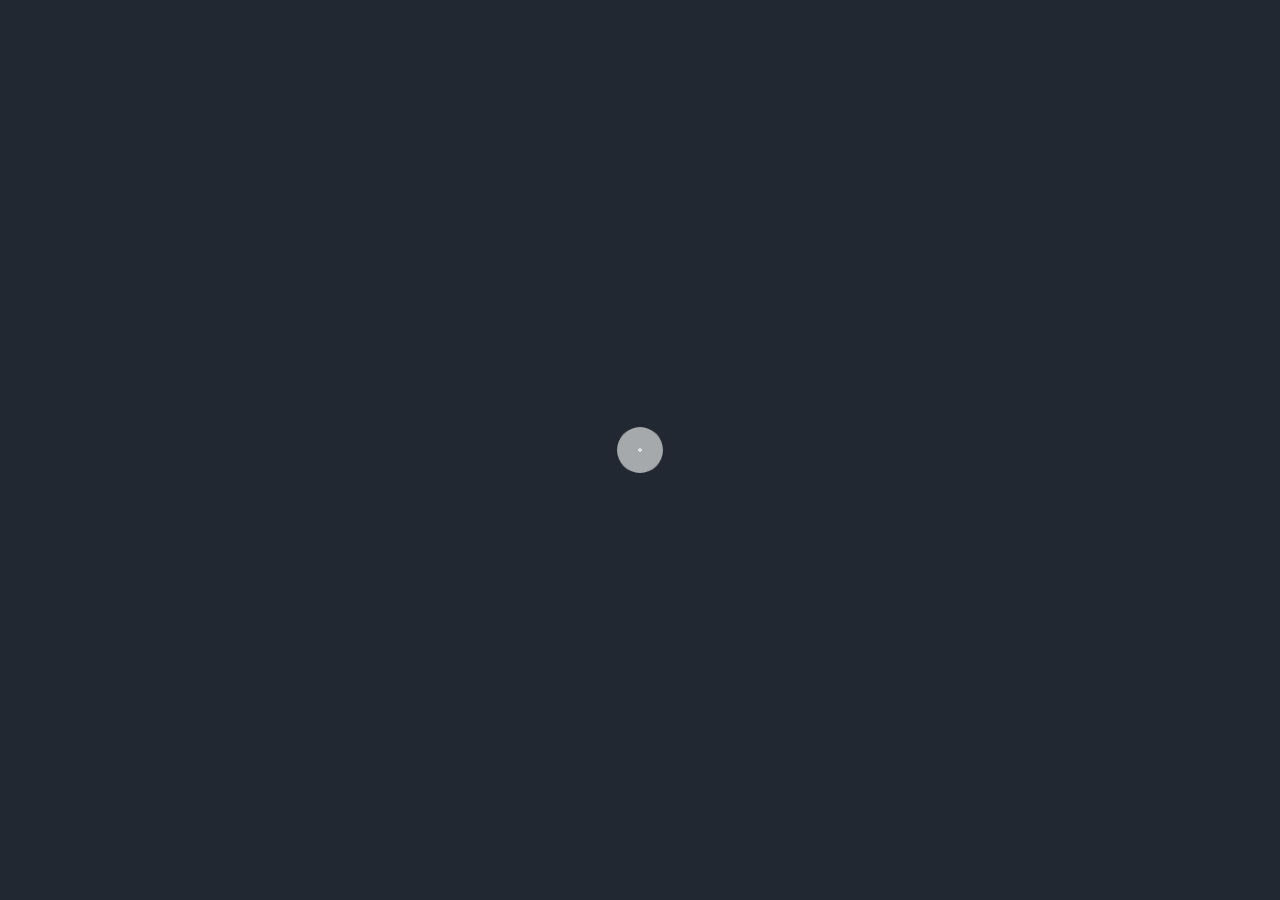
==== PRoFrontTemplet/index.html @ 3a18cd92 "Add files via upload" ====
<html xmlns="http://www.w3.org/1999/xhtml" lang="en">

<head>
	<meta http-equiv="Content-Type" content="text/html; charset=utf-8" />
	<meta name="description" content="HTTrack is an easy-to-use website mirror utility. It allows you to download a World Wide website from the Internet to a local directory,building recursively all structures, getting html, images, and other files from the server to your computer. Links are rebuiltrelatively so that you can freely browse to the local site (works with any browser). You can mirror several sites together so that you can jump from one toanother. You can, also, update an existing mirror site, or resume an interrupted download. The robot is fully configurable, with an integrated help" />
	<meta name="keywords" content="httrack, HTTRACK, HTTrack, winhttrack, WINHTTRACK, WinHTTrack, offline browser, web mirror utility, aspirateur web, surf offline, web capture, www mirror utility, browse offline, local  site builder, website mirroring, aspirateur www, internet grabber, capture de site web, internet tool, hors connexion, unix, dos, windows 95, windows 98, solaris, ibm580, AIX 4.0, HTS, HTGet, web aspirator, web aspirateur, libre, GPL, GNU, free software" />
	<title>Akshay26april - Akshay Satish Kumbhar</title>
  <!-- Mirror and index made by HTTrack Website Copier/3.49-2 [XR&CO'2014] -->
	
</head>
<style type="text/css">
	<!--

body {
	margin: 0;  padding: 0;  margin-bottom: 15px;  margin-top: 8px;
	background: #77b;
}
body, td {
	font: 14px "Trebuchet MS", Verdana, Arial, Helvetica, sans-serif;
	}

#subTitle {
	background: #000;  color: #fff;  padding: 4px;  font-weight: bold; 
	}

#siteNavigation a, #siteNavigation .current {
	font-weight: bold;  color: #448;
	}
#siteNavigation a:link    { text-decoration: none; }
#siteNavigation a:visited { text-decoration: none; }

#siteNavigation .current { background-color: #ccd; }

#siteNavigation a:hover   { text-decoration: none;  background-color: #fff;  color: #000; }
#siteNavigation a:active  { text-decoration: none;  background-color: #ccc; }


a:link    { text-decoration: underline;  color: #00f; }
a:visited { text-decoration: underline;  color: #000; }
a:hover   { text-decoration: underline;  color: #c00; }
a:active  { text-decoration: underline; }

#pageContent {
	clear: both;
	border-bottom: 6px solid #000;
	padding: 10px;  padding-top: 20px;
	line-height: 1.65em;
	background-image: url(backblue.gif);
	background-repeat: no-repeat;
	background-position: top right;
	}

#pageContent, #siteNavigation {
	background-color: #ccd;
	}


.imgLeft  { float: left;   margin-right: 10px;  margin-bottom: 10px; }
.imgRight { float: right;  margin-left: 10px;   margin-bottom: 10px; }

hr { height: 1px;  color: #000;  background-color: #000;  margin-bottom: 15px; }

h1 { margin: 0;  font-weight: bold;  font-size: 2em; }
h2 { margin: 0;  font-weight: bold;  font-size: 1.6em; }
h3 { margin: 0;  font-weight: bold;  font-size: 1.3em; }
h4 { margin: 0;  font-weight: bold;  font-size: 1.18em; }

.blak { background-color: #000; }
.hide { display: none; }
.tableWidth { min-width: 400px; }

.tblRegular       { border-collapse: collapse; }
.tblRegular td    { padding: 6px;  background-image: url(fade.gif);  border: 2px solid #99c; }
.tblHeaderColor, .tblHeaderColor td { background: #99c; }
.tblNoBorder td   { border: 0; }


// -->
</style>

<table width="76%" border="0" align="center" cellspacing="0" cellpadding="3" class="tableWidth">
	<tr>
	<td id="subTitle">HTTrack Website Copier - Open Source offline browser</td>
	</tr>
</table>
<table width="76%" border="0" align="center" cellspacing="0" cellpadding="0" class="tableWidth">
<tr class="blak">
<td>
	<table width="100%" border="0" align="center" cellspacing="1" cellpadding="0">
	<tr>
	<td colspan="6"> 
		<table width="100%" border="0" align="center" cellspacing="0" cellpadding="10">
		<tr> 
		<td id="pageContent"> 
<!-- ==================== End prologue ==================== -->

	<meta name="generator" content="HTTrack Website Copier/3.x">
	<TITLE>Akshay26april - Akshay Satish Kumbhar</TITLE>
</HEAD>
<BODY>
<H1 ALIGN=Center>Index of locally available sites:</H1>
	<TABLE BORDER="0" WIDTH="100%" CELLSPACING="1" CELLPADDING="0">
		<TR>
			<TD BACKGROUND="fade.gif">
				&middot;
					<A HREF="bestwpware.com/html/tm/quader-demo/quader-dark/index.html">
						bestwpware.com/html/tm/quader-demo/quader-dark/index.html
					</A>		
			</TD>
		</TR>
	</TABLE>
	<BR>
	<BR>
	<BR>
  	<H6 ALIGN="RIGHT">
	<I>Mirror and index made by HTTrack Website Copier [XR&amp;CO'2023]</I>
	</H6>
	<!-- Mirror and index made by HTTrack Website Copier/3.49-2 [XR&CO'2014] -->
	<!-- Thanks for using HTTrack Website Copier! -->
	<meta HTTP-EQUIV="Refresh" CONTENT="0; URL=bestwpware.com/html/tm/quader-demo/quader-dark/index.html">


<!-- ==================== Start epilogue ==================== -->
		</td>
		</tr>
		</table>
	</td>
	</tr>
	</table>
</td>
</tr>
</table>

<table width="76%" border="0" align="center" valign="bottom" cellspacing="0" cellpadding="0">
	<tr>
	<td id="footer"><small>&copy; 2023 Akshay26april & Cameo Creativez - Web Design: Akshay Kumbhar.</small></td>
	</tr>
</table>

</body>

</html>
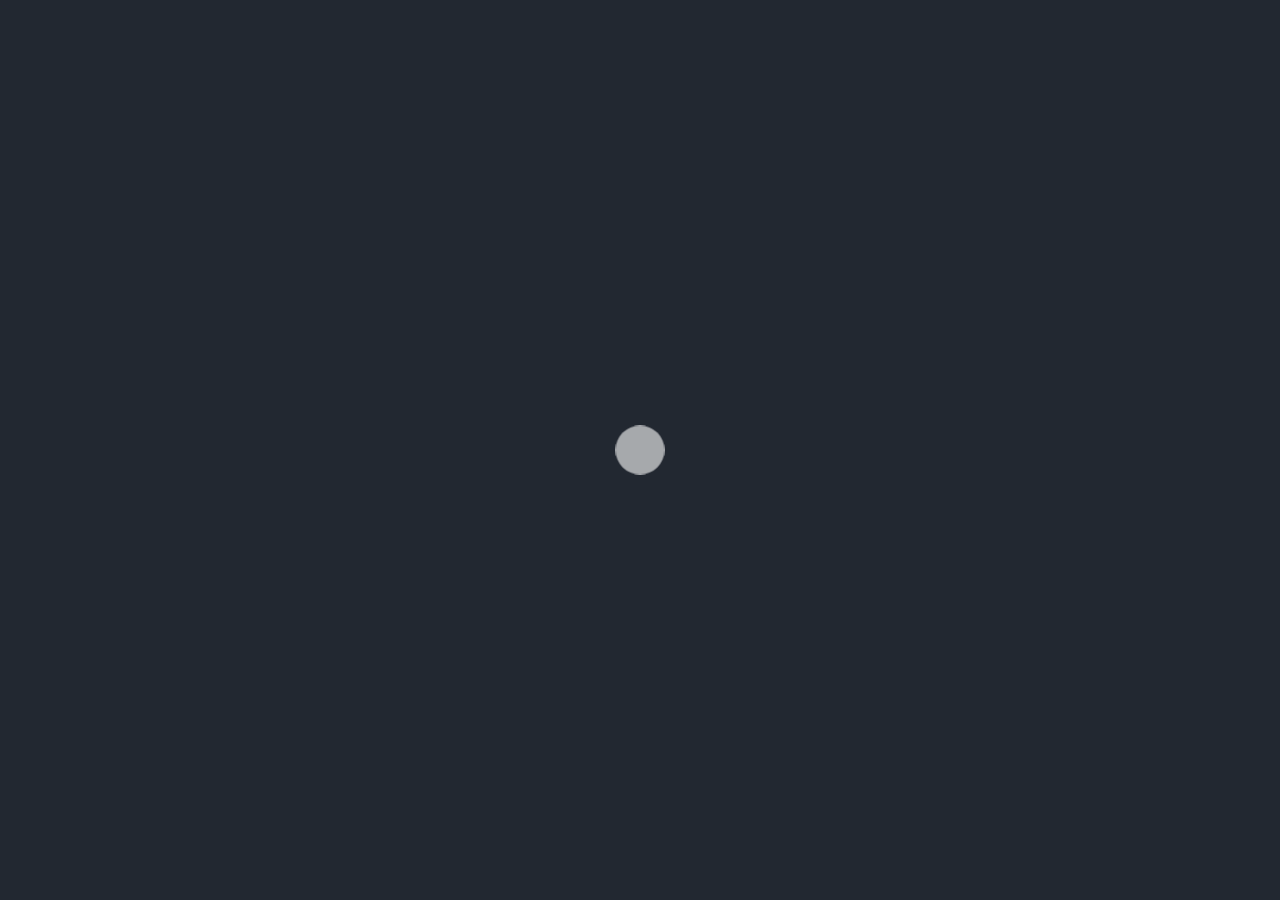
==== commit 1660e5c3: "Update index.html" ====
--- a/PRoFrontTemplet/index.html
+++ b/PRoFrontTemplet/index.html
@@ -2,14 +2,10 @@
 
 <head>
 	<meta http-equiv="Content-Type" content="text/html; charset=utf-8" />
-	<meta name="description" content="HTTrack is an easy-to-use website mirror utility. It allows you to download a World Wide website from the Internet to a local directory,building recursively all structures, getting html, images, and other files from the server to your computer. Links are rebuiltrelatively so that you can freely browse to the local site (works with any browser). You can mirror several sites together so that you can jump from one toanother. You can, also, update an existing mirror site, or resume an interrupted download. The robot is fully configurable, with an integrated help" />
-	<meta name="keywords" content="httrack, HTTRACK, HTTrack, winhttrack, WINHTTRACK, WinHTTrack, offline browser, web mirror utility, aspirateur web, surf offline, web capture, www mirror utility, browse offline, local  site builder, website mirroring, aspirateur www, internet grabber, capture de site web, internet tool, hors connexion, unix, dos, windows 95, windows 98, solaris, ibm580, AIX 4.0, HTS, HTGet, web aspirator, web aspirateur, libre, GPL, GNU, free software" />
-	<title>Akshay26april - Akshay Satish Kumbhar</title>
-  <!-- Mirror and index made by HTTrack Website Copier/3.49-2 [XR&CO'2014] -->
 	
 </head>
 <style type="text/css">
-	<!--
+	
 
 body {
 	margin: 0;  padding: 0;  margin-bottom: 15px;  margin-top: 8px;
@@ -80,7 +76,7 @@
 
 <table width="76%" border="0" align="center" cellspacing="0" cellpadding="3" class="tableWidth">
 	<tr>
-	<td id="subTitle">HTTrack Website Copier - Open Source offline browser</td>
+	<td id="subTitle">Akshay26april - Open Source offline Mode </td>
 	</tr>
 </table>
 <table width="76%" border="0" align="center" cellspacing="0" cellpadding="0" class="tableWidth">
@@ -115,8 +111,7 @@
   	<H6 ALIGN="RIGHT">
 	<I>Mirror and index made by HTTrack Website Copier [XR&amp;CO'2023]</I>
 	</H6>
-	<!-- Mirror and index made by HTTrack Website Copier/3.49-2 [XR&CO'2014] -->
-	<!-- Thanks for using HTTrack Website Copier! -->
+	
 	<meta HTTP-EQUIV="Refresh" CONTENT="0; URL=bestwpware.com/html/tm/quader-demo/quader-dark/index.html">
 
 
@@ -139,4 +134,4 @@
 
 </body>
 
-</html>+</html>
